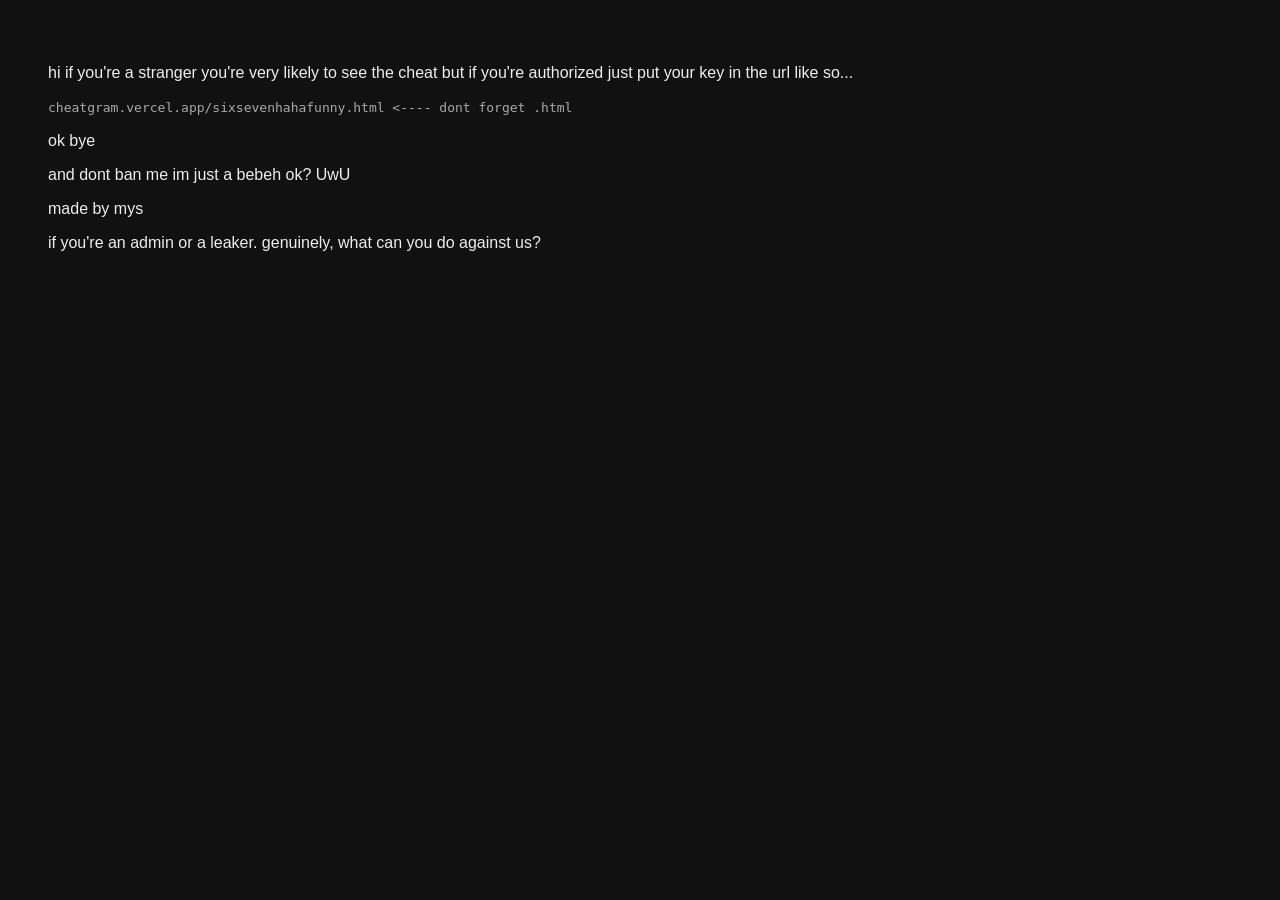
==== index.html @ 28053613 "initial" ====
<!DOCTYPE html>
<html lang="en">
<head>
    <meta charset="UTF-8">
    <meta name="viewport" content="width=device-width, initial-scale=1.0">
    <title>cheatgram</title>

    <style>
        body {
            background: #111;
            color: #eee;
            font-family: Arial, sans-serif;
            padding: 40px;
        }

        code {
            color: #aaa;
        }
    </style>
</head>

<body>
    <p>
        hi if you're a stranger you're very likely to see the cheat
        but if you're authorized just put your key in the url like so...
    </p>

    <p>
        <code>cheatgram.vercel.app/sixsevenhahafunny.html <---- dont forget .html </code>
    </p>

    <p>
        ok bye
    </p>

    <p>
        and dont ban me im just a bebeh ok? UwU
    </p>

    <p>
        made by mys
    </p>

    <p>
        if you're an admin or a leaker. genuinely, what can you do against us? 
    </p>
</body>
</html>
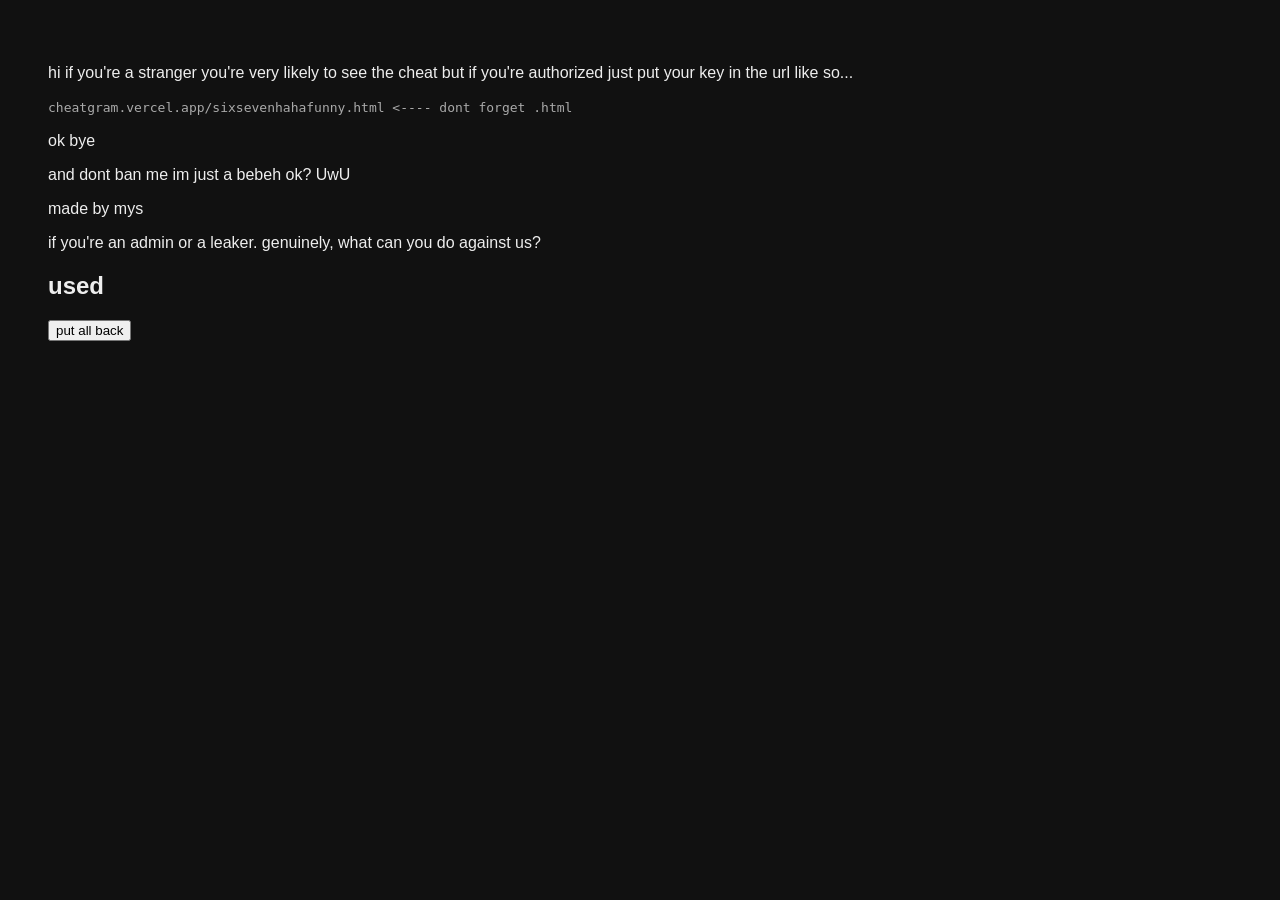
==== commit 984280f6: "MKVDMKFM" ====
--- a/index.html
+++ b/index.html
@@ -44,5 +44,15 @@
     <p>
         if you're an admin or a leaker. genuinely, what can you do against us? 
     </p>
+
+    <section class="used">
+    <h2>used</h2>
+
+    <button id="take-back-all">
+        put all back
+    </button>
+
+    <div id="used-words"></div>
+</section>
 </body>
 </html>
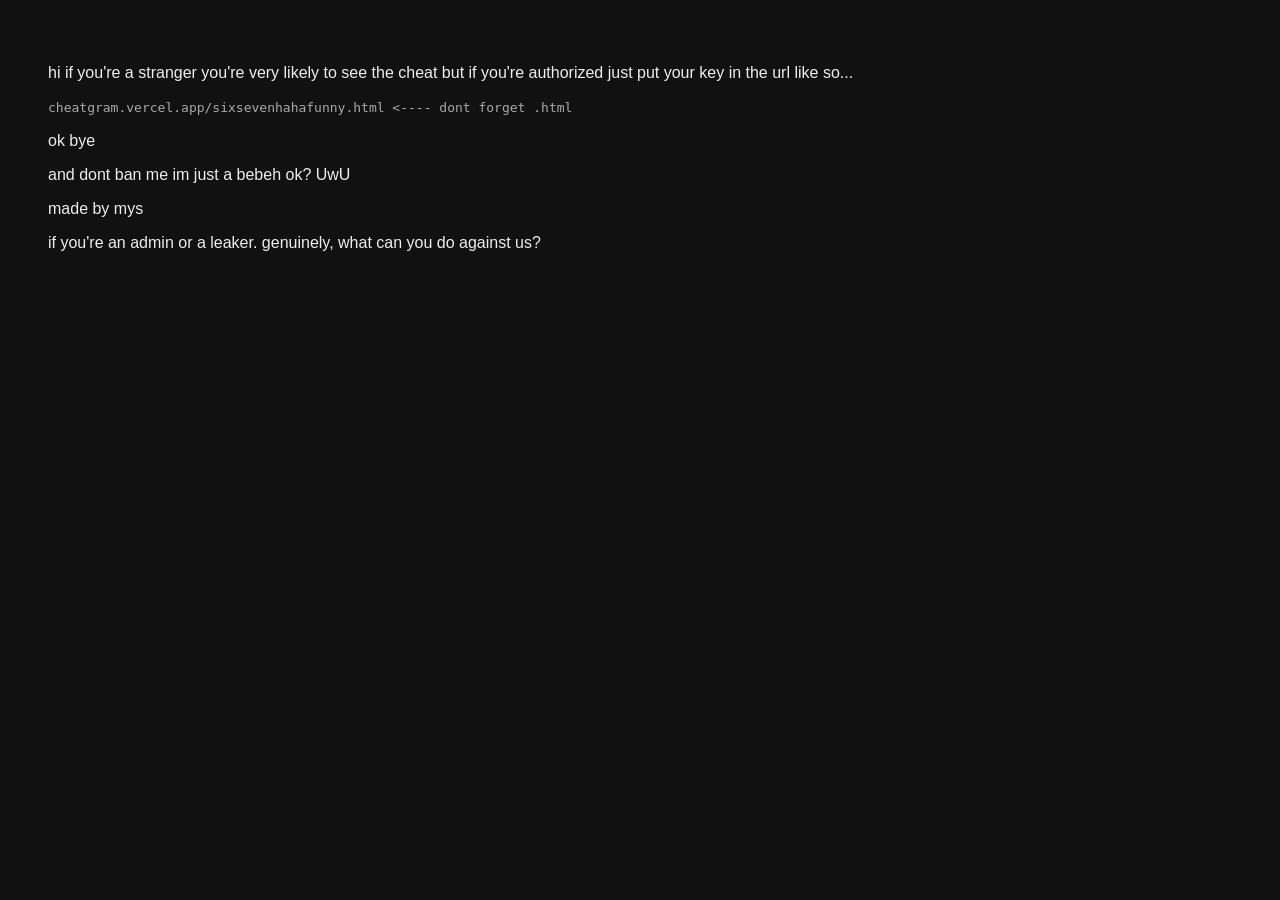
==== commit 2a25c39b: "k" ====
--- a/index.html
+++ b/index.html
@@ -45,14 +45,7 @@
         if you're an admin or a leaker. genuinely, what can you do against us? 
     </p>
 
-    <section class="used">
-    <h2>used</h2>
 
-    <button id="take-back-all">
-        put all back
-    </button>
-
-    <div id="used-words"></div>
 </section>
 </body>
 </html>
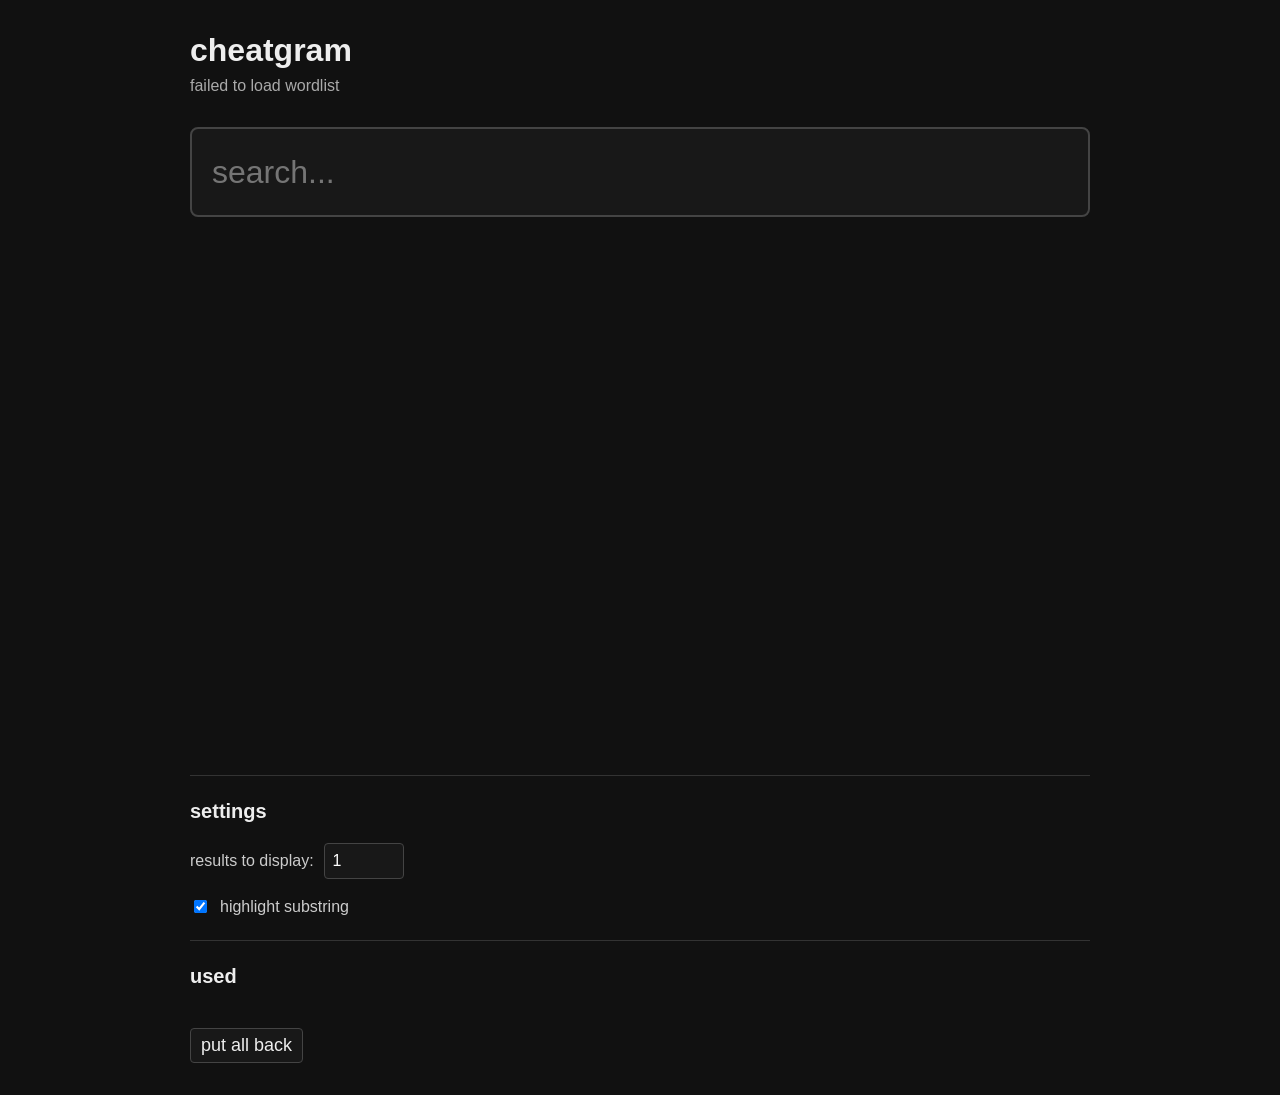
==== commit 854f19df: "cmon" ====
--- a/index.html
+++ b/index.html
@@ -6,46 +6,583 @@
     <title>cheatgram</title>
 
     <style>
+        * {
+            box-sizing: border-box;
+        }
+
+        html {
+            background: #111;
+            color: #eee;
+        }
+
         body {
+            margin: 0;
+            padding: 32px;
             background: #111;
             color: #eee;
             font-family: Arial, sans-serif;
-            padding: 40px;
-        }
-
-        code {
+        }
+
+        main {
+            max-width: 900px;
+            margin: 0 auto;
+        }
+
+        h1 {
+            margin: 0 0 8px;
+            font-size: 32px;
+            font-weight: 700;
+        }
+
+        #count {
+            margin-bottom: 32px;
             color: #aaa;
+        }
+
+        #search {
+            width: 100%;
+            height: 90px;
+            padding: 16px 20px;
+            border: 2px solid #444;
+            border-radius: 8px;
+            outline: none;
+            background: #181818;
+            color: #fff;
+            font-size: 32px;
+        }
+
+        #search:focus {
+            border-color: #777;
+        }
+
+        #result {
+            min-height: 70px;
+            margin-top: 24px;
+            font-size: 42px;
+            word-break: break-word;
+        }
+
+        .message {
+            color: #888;
+            font-size: 24px;
+        }
+
+        mark {
+            padding: 0 2px;
+            border-radius: 2px;
+            background: #eee;
+            color: #111;
+        }
+
+        .spacer {
+            height: 420px;
+        }
+
+        section {
+            border-top: 1px solid #333;
+            padding-top: 24px;
+            margin-top: 24px;
+        }
+
+        h2 {
+            margin: 0 0 20px;
+            font-size: 20px;
+        }
+
+        .setting {
+            margin-bottom: 18px;
+        }
+
+        label {
+            display: flex;
+            align-items: center;
+            gap: 10px;
+            color: #ccc;
+        }
+
+        #resultLimit {
+            width: 80px;
+            padding: 8px;
+            border: 1px solid #444;
+            border-radius: 4px;
+            background: #181818;
+            color: #fff;
+            font-size: 16px;
+        }
+
+        #results {
+            margin-top: 20px;
+        }
+
+        .result-item {
+            padding: 8px 0;
+            font-size: 24px;
+        }
+
+        #used {
+            display: flex;
+            flex-direction: column;
+            gap: 8px;
+        }
+
+        .used-word {
+            display: flex;
+            align-items: center;
+            gap: 12px;
+            font-size: 22px;
+        }
+
+        .used-word span {
+            text-decoration: line-through;
+            color: #888;
+            word-break: break-word;
+        }
+
+        button {
+            padding: 6px 10px;
+            border: 1px solid #444;
+            border-radius: 4px;
+            background: #181818;
+            color: #eee;
+            cursor: pointer;
+            font-size: 18px;
+        }
+
+        button:hover {
+            background: #252525;
+        }
+
+        #putAllBack {
+            margin-top: 20px;
+        }
+
+        .empty {
+            color: #777;
+        }
+
+        @media (max-width: 600px) {
+            body {
+                padding: 20px;
+            }
+
+            #search {
+                height: 75px;
+                font-size: 25px;
+            }
+
+            #result {
+                font-size: 34px;
+            }
         }
     </style>
 </head>
 
 <body>
-    <p>
-        hi if you're a stranger you're very likely to see the cheat
-        but if you're authorized just put your key in the url like so...
-    </p>
-
-    <p>
-        <code>cheatgram.vercel.app/sixsevenhahafunny.html <---- dont forget .html </code>
-    </p>
-
-    <p>
-        ok bye
-    </p>
-
-    <p>
-        and dont ban me im just a bebeh ok? UwU
-    </p>
-
-    <p>
-        made by mys
-    </p>
-
-    <p>
-        if you're an admin or a leaker. genuinely, what can you do against us? 
-    </p>
-
-
-</section>
+    <main>
+        <h1>cheatgram</h1>
+
+        <div id="count">loading wordlist...</div>
+
+        <input
+            id="search"
+            type="text"
+            autocomplete="off"
+            spellcheck="false"
+            placeholder="search..."
+            aria-label="Search"
+        >
+
+        <div id="result"></div>
+
+        <div id="results"></div>
+
+        <div class="spacer"></div>
+
+        <section>
+            <h2>settings</h2>
+
+            <div class="setting">
+                <label for="resultLimit">
+                    results to display:
+                    <input
+                        id="resultLimit"
+                        type="number"
+                        min="1"
+                        step="1"
+                        value="1"
+                    >
+                </label>
+            </div>
+
+            <div class="setting">
+                <label>
+                    <input id="highlightSubstring" type="checkbox" checked>
+                    highlight substring
+                </label>
+            </div>
+        </section>
+
+        <section>
+            <h2>used</h2>
+
+            <div id="used"></div>
+
+            <button id="putAllBack" type="button">put all back</button>
+        </section>
+    </main>
+
+    <script>
+        const WORDLIST_URL = "https://zzzzzzzzzz-five.vercel.app/wl/test.txt";
+        const STORAGE_KEY = "cheatgram-used-words";
+
+        let wordPool = [];
+        let usedWords = [];
+        let lastMatches = [];
+
+        const searchInput = document.getElementById("search");
+        const resultElement = document.getElementById("result");
+        const resultsElement = document.getElementById("results");
+        const usedElement = document.getElementById("used");
+        const countElement = document.getElementById("count");
+        const resultLimitElement = document.getElementById("resultLimit");
+        const highlightElement = document.getElementById("highlightSubstring");
+        const putAllBackButton = document.getElementById("putAllBack");
+
+        function loadUsedWords() {
+            try {
+                const saved = localStorage.getItem(STORAGE_KEY);
+
+                if (!saved) {
+                    usedWords = [];
+                    return;
+                }
+
+                const parsed = JSON.parse(saved);
+
+                if (Array.isArray(parsed)) {
+                    usedWords = [...new Set(
+                        parsed.filter(word => typeof word === "string")
+                    )];
+                } else {
+                    usedWords = [];
+                }
+            } catch {
+                usedWords = [];
+            }
+        }
+
+        function saveUsedWords() {
+            localStorage.setItem(STORAGE_KEY, JSON.stringify(usedWords));
+        }
+
+        async function loadWordlist() {
+            try {
+                const response = await fetch(WORDLIST_URL);
+
+                if (!response.ok) {
+                    throw new Error("Failed to load wordlist");
+                }
+
+                const text = await response.text();
+
+                const uniqueWords = [];
+                const seen = new Set();
+
+                for (const line of text.split(/\r?\n/)) {
+                    const word = line.trim();
+
+                    if (!word) {
+                        continue;
+                    }
+
+                    if (seen.has(word)) {
+                        continue;
+                    }
+
+                    seen.add(word);
+                    uniqueWords.push(word);
+                }
+
+                const usedSet = new Set(usedWords);
+
+                wordPool = uniqueWords.filter(word => !usedSet.has(word));
+
+                updateCount();
+                displayUsedWords();
+            } catch (error) {
+                countElement.textContent = "failed to load wordlist";
+                console.error(error);
+            }
+        }
+
+        function updateCount() {
+            countElement.textContent = `${wordPool.length} words available`;
+        }
+
+        function escapeHTML(value) {
+            return value
+                .replace(/&/g, "&amp;")
+                .replace(/</g, "&lt;")
+                .replace(/>/g, "&gt;")
+                .replace(/"/g, "&quot;")
+                .replace(/'/g, "&#039;");
+        }
+
+        function highlight(word, query) {
+            const lowerWord = word.toLowerCase();
+            const lowerQuery = query.toLowerCase();
+
+            const index = lowerWord.indexOf(lowerQuery);
+
+            if (
+                !highlightElement.checked ||
+                !query ||
+                index === -1
+            ) {
+                return escapeHTML(word);
+            }
+
+            const before = word.slice(0, index);
+            const match = word.slice(index, index + query.length);
+            const after = word.slice(index + query.length);
+
+            return (
+                escapeHTML(before) +
+                "<mark>" +
+                escapeHTML(match) +
+                "</mark>" +
+                escapeHTML(after)
+            );
+        }
+
+        function displayResult(word, query) {
+            if (!word) {
+                resultElement.textContent = "";
+                return;
+            }
+
+            resultElement.innerHTML = highlight(word, query);
+        }
+
+        function displayMatches(matches, query) {
+            resultsElement.innerHTML = "";
+
+            if (matches.length <= 1) {
+                return;
+            }
+
+            for (const word of matches) {
+                const item = document.createElement("div");
+                item.className = "result-item";
+                item.innerHTML = highlight(word, query);
+                resultsElement.appendChild(item);
+            }
+        }
+
+        function submitQuery() {
+            const query = searchInput.value.trim();
+
+            resultsElement.innerHTML = "";
+
+            if (!query) {
+                resultElement.innerHTML =
+                    '<span class="message">enter a query</span>';
+                lastMatches = [];
+                return;
+            }
+
+            const lowerQuery = query.toLowerCase();
+
+            const matches = wordPool.filter(word =>
+                word.toLowerCase().includes(lowerQuery)
+            );
+
+            const limit = Math.max(
+                1,
+                parseInt(resultLimitElement.value, 10) || 1
+            );
+
+            lastMatches = matches.slice(0, limit);
+
+            if (matches.length === 0) {
+                resultElement.innerHTML =
+                    '<span class="message">no matches</span>';
+                return;
+            }
+
+            /*
+             * The first match is always consumed, regardless of
+             * how many results are configured to display.
+             */
+            const selectedWord = matches[0];
+
+            displayResult(selectedWord, query);
+
+            displayMatches(lastMatches, query);
+
+            useWord(selectedWord);
+        }
+
+        function useWord(word) {
+            const index = wordPool.indexOf(word);
+
+            if (index === -1) {
+                return;
+            }
+
+            wordPool.splice(index, 1);
+
+            usedWords.push(word);
+
+            saveUsedWords();
+            updateCount();
+            displayUsedWords();
+        }
+
+        function takeBack(word) {
+            const index = usedWords.indexOf(word);
+
+            if (index === -1) {
+                return;
+            }
+
+            usedWords.splice(index, 1);
+
+            if (!wordPool.includes(word)) {
+                wordPool.push(word);
+            }
+
+            saveUsedWords();
+            updateCount();
+            displayUsedWords();
+        }
+
+        function takeBackEverything() {
+            for (const word of usedWords) {
+                if (!wordPool.includes(word)) {
+                    wordPool.push(word);
+                }
+            }
+
+            usedWords = [];
+
+            saveUsedWords();
+            updateCount();
+            displayUsedWords();
+        }
+
+        function displayUsedWords() {
+            usedElement.innerHTML = "";
+
+            if (usedWords.length === 0) {
+                const empty = document.createElement("div");
+                empty.className = "empty";
+                empty.textContent = "no used words";
+                usedElement.appendChild(empty);
+                return;
+            }
+
+            for (const word of usedWords) {
+                const row = document.createElement("div");
+                row.className = "used-word";
+
+                const wordElement = document.createElement("span");
+                wordElement.textContent = word;
+
+                const backButton = document.createElement("button");
+                backButton.type = "button";
+                backButton.textContent = "↩";
+                backButton.title = `Return ${word}`;
+                backButton.setAttribute(
+                    "aria-label",
+                    `Return ${word}`
+                );
+
+                backButton.addEventListener("click", () => {
+                    takeBack(word);
+                });
+
+                row.appendChild(wordElement);
+                row.appendChild(backButton);
+
+                usedElement.appendChild(row);
+            }
+        }
+
+        searchInput.addEventListener("keydown", event => {
+            if (event.key === "Enter") {
+                event.preventDefault();
+                submitQuery();
+            }
+        });
+
+        document.addEventListener("keydown", event => {
+            const activeElement = document.activeElement;
+
+            const isTyping =
+                activeElement &&
+                (
+                    activeElement.tagName === "INPUT" ||
+                    activeElement.tagName === "TEXTAREA"
+                );
+
+            if (isTyping) {
+                return;
+            }
+
+            if (/^[0-9]$/.test(event.key)) {
+                submitQuery();
+            }
+        });
+
+        highlightElement.addEventListener("change", () => {
+            if (lastMatches.length > 0) {
+                const query = searchInput.value.trim();
+
+                if (query) {
+                    displayResult(lastMatches[0], query);
+                    displayMatches(lastMatches, query);
+                }
+            }
+        });
+
+        resultLimitElement.addEventListener("change", () => {
+            const query = searchInput.value.trim();
+
+            if (!query) {
+                return;
+            }
+
+            /*
+             * Changing this setting does not perform a search.
+             * It only changes the display of the matches from the
+             * most recently submitted query.
+             */
+            const limit = Math.max(
+                1,
+                parseInt(resultLimitElement.value, 10) || 1
+            );
+
+            const matches = wordPool.filter(word =>
+                word.toLowerCase().includes(query.toLowerCase())
+            );
+
+            const displayed = matches.slice(0, limit);
+
+            if (displayed.length > 0) {
+                displayResult(displayed[0], query);
+                displayMatches(displayed, query);
+            } else {
+                resultsElement.innerHTML = "";
+            }
+        });
+
+        putAllBackButton.addEventListener("click", () => {
+            takeBackEverything();
+        });
+
+        loadUsedWords();
+        loadWordlist();
+    </script>
 </body>
 </html>
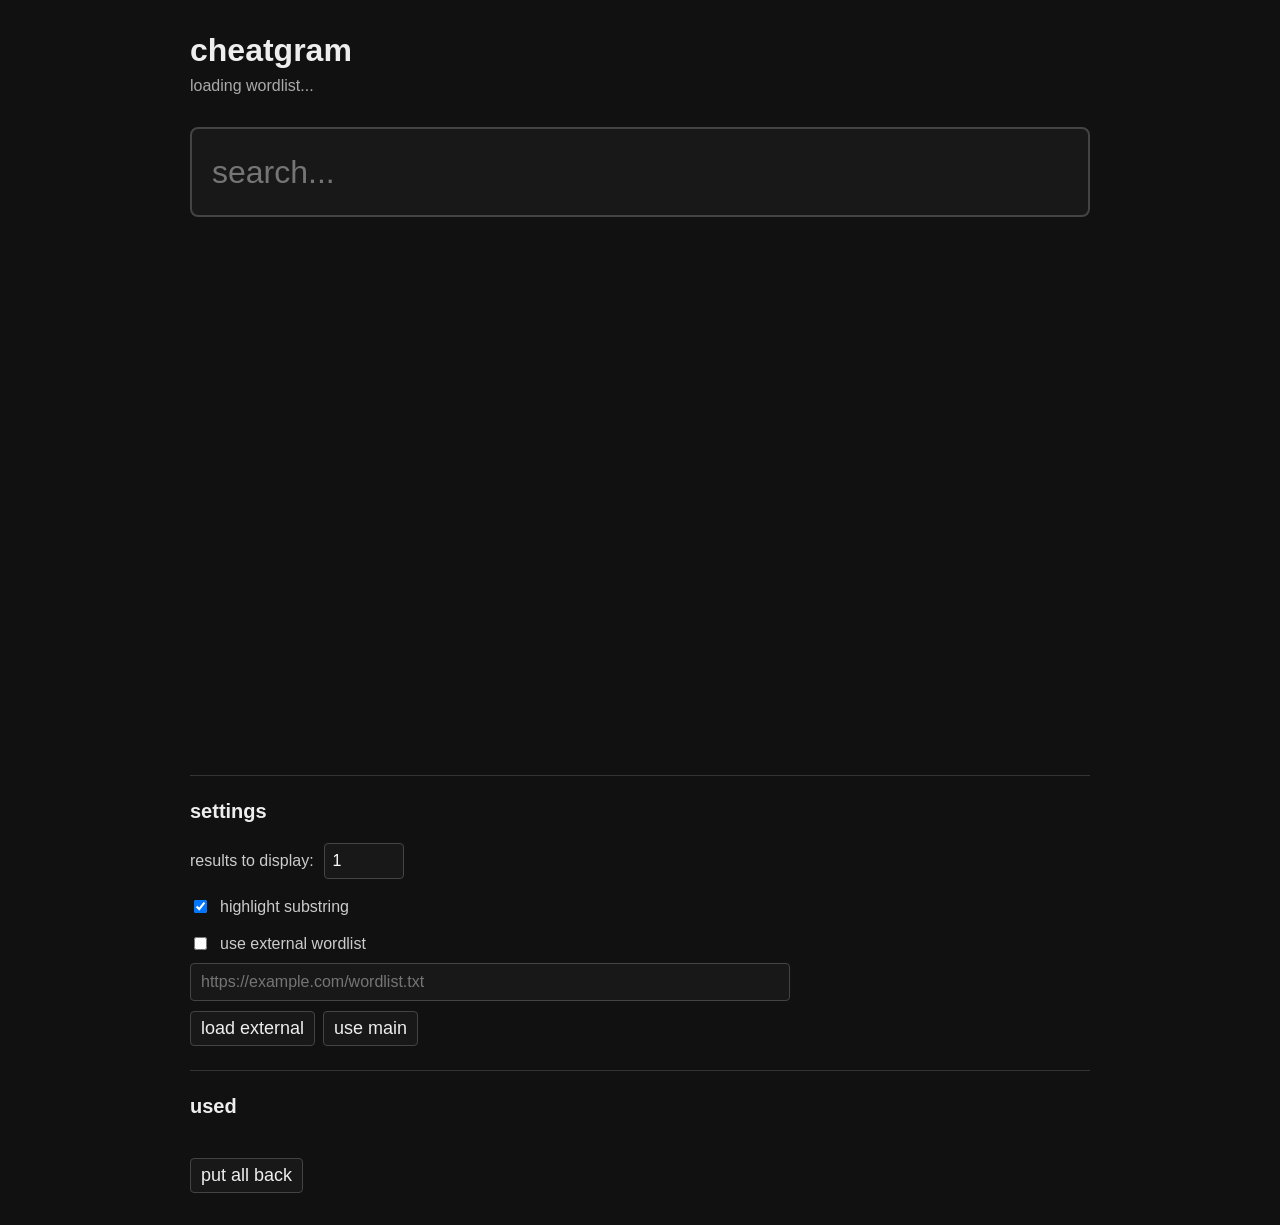
==== commit 36f784e7: "m" ====
--- a/index.html
+++ b/index.html
@@ -1,3 +1,4 @@
+
 <!DOCTYPE html>
 <html lang="en">
 <head>
@@ -108,6 +109,35 @@
             background: #181818;
             color: #fff;
             font-size: 16px;
+        }
+
+        #externalWordlistUrl {
+            width: 100%;
+            max-width: 600px;
+            padding: 9px 10px;
+            border: 1px solid #444;
+            border-radius: 4px;
+            background: #181818;
+            color: #fff;
+            font-size: 16px;
+            outline: none;
+        }
+
+        #externalWordlistUrl:focus {
+            border-color: #777;
+        }
+
+        .wordlist-controls {
+            display: flex;
+            gap: 8px;
+            margin-top: 10px;
+            flex-wrap: wrap;
+        }
+
+        .wordlist-status {
+            margin-top: 8px;
+            color: #888;
+            font-size: 14px;
         }
 
         #results {
@@ -220,6 +250,35 @@
                     highlight substring
                 </label>
             </div>
+
+            <div class="setting">
+                <label>
+                    <input id="useExternalWordlist" type="checkbox">
+                    use external wordlist
+                </label>
+
+                <div style="margin-top: 10px;">
+                    <input
+                        id="externalWordlistUrl"
+                        type="url"
+                        autocomplete="off"
+                        placeholder="https://example.com/wordlist.txt"
+                        aria-label="External wordlist URL"
+                    >
+                </div>
+
+                <div class="wordlist-controls">
+                    <button id="loadExternalWordlist" type="button">
+                        load external
+                    </button>
+
+                    <button id="useMainWordlist" type="button">
+                        use main
+                    </button>
+                </div>
+
+                <div id="wordlistStatus" class="wordlist-status"></div>
+            </div>
         </section>
 
         <section>
@@ -232,21 +291,56 @@
     </main>
 
     <script>
-        const WORDLIST_URL = "https://zzzzzzzzzz-five.vercel.app/wl/test.txt";
+        const WORDLIST_URL =
+            "https://zzzzzzzzzz-five.vercel.app/wl/test.txt";
+
         const STORAGE_KEY = "cheatgram-used-words";
+        const EXTERNAL_URL_KEY = "cheatgram-external-wordlist-url";
+        const EXTERNAL_ENABLED_KEY = "cheatgram-external-wordlist-enabled";
 
         let wordPool = [];
         let usedWords = [];
         let lastMatches = [];
 
-        const searchInput = document.getElementById("search");
-        const resultElement = document.getElementById("result");
-        const resultsElement = document.getElementById("results");
-        const usedElement = document.getElementById("used");
-        const countElement = document.getElementById("count");
-        const resultLimitElement = document.getElementById("resultLimit");
-        const highlightElement = document.getElementById("highlightSubstring");
-        const putAllBackButton = document.getElementById("putAllBack");
+        const searchInput =
+            document.getElementById("search");
+
+        const resultElement =
+            document.getElementById("result");
+
+        const resultsElement =
+            document.getElementById("results");
+
+        const usedElement =
+            document.getElementById("used");
+
+        const countElement =
+            document.getElementById("count");
+
+        const resultLimitElement =
+            document.getElementById("resultLimit");
+
+        const highlightElement =
+            document.getElementById("highlightSubstring");
+
+        const putAllBackButton =
+            document.getElementById("putAllBack");
+
+        const useExternalElement =
+            document.getElementById("useExternalWordlist");
+
+        const externalUrlElement =
+            document.getElementById("externalWordlistUrl");
+
+        const loadExternalButton =
+            document.getElementById("loadExternalWordlist");
+
+        const useMainButton =
+            document.getElementById("useMainWordlist");
+
+        const wordlistStatusElement =
+            document.getElementById("wordlistStatus");
+
 
         function loadUsedWords() {
             try {
@@ -271,16 +365,45 @@
             }
         }
 
+
         function saveUsedWords() {
-            localStorage.setItem(STORAGE_KEY, JSON.stringify(usedWords));
-        }
+            localStorage.setItem(
+                STORAGE_KEY,
+                JSON.stringify(usedWords)
+            );
+        }
+
+
+        function getActiveWordlistURL() {
+            if (
+                useExternalElement.checked &&
+                externalUrlElement.value.trim()
+            ) {
+                return externalUrlElement.value.trim();
+            }
+
+            return WORDLIST_URL;
+        }
+
+
+        function setStatus(message) {
+            wordlistStatusElement.textContent = message;
+        }
+
 
         async function loadWordlist() {
+            const url = getActiveWordlistURL();
+
+            countElement.textContent = "loading wordlist...";
+            setStatus("loading...");
+
             try {
-                const response = await fetch(WORDLIST_URL);
+                const response = await fetch(url);
 
                 if (!response.ok) {
-                    throw new Error("Failed to load wordlist");
+                    throw new Error(
+                        `Failed to load wordlist (${response.status})`
+                    );
                 }
 
                 const text = await response.text();
@@ -305,19 +428,44 @@
 
                 const usedSet = new Set(usedWords);
 
-                wordPool = uniqueWords.filter(word => !usedSet.has(word));
+                wordPool = uniqueWords.filter(
+                    word => !usedSet.has(word)
+                );
+
+                lastMatches = [];
 
                 updateCount();
                 displayUsedWords();
+
+                if (url === WORDLIST_URL) {
+                    setStatus("using main wordlist");
+                } else {
+                    setStatus(
+                        `using external wordlist · ${uniqueWords.length} words`
+                    );
+                }
+
+                resultElement.innerHTML = "";
+                resultsElement.innerHTML = "";
+
             } catch (error) {
-                countElement.textContent = "failed to load wordlist";
+                countElement.textContent =
+                    "failed to load wordlist";
+
+                setStatus(
+                    "failed to load wordlist"
+                );
+
                 console.error(error);
             }
         }
 
+
         function updateCount() {
-            countElement.textContent = `${wordPool.length} words available`;
-        }
+            countElement.textContent =
+                `${wordPool.length} words available`;
+        }
+
 
         function escapeHTML(value) {
             return value
@@ -328,6 +476,7 @@
                 .replace(/'/g, "&#039;");
         }
 
+
         function highlight(word, query) {
             const lowerWord = word.toLowerCase();
             const lowerQuery = query.toLowerCase();
@@ -343,8 +492,13 @@
             }
 
             const before = word.slice(0, index);
-            const match = word.slice(index, index + query.length);
-            const after = word.slice(index + query.length);
+            const match = word.slice(
+                index,
+                index + query.length
+            );
+            const after = word.slice(
+                index + query.length
+            );
 
             return (
                 escapeHTML(before) +
@@ -355,14 +509,17 @@
             );
         }
 
+
         function displayResult(word, query) {
             if (!word) {
                 resultElement.textContent = "";
                 return;
             }
 
-            resultElement.innerHTML = highlight(word, query);
-        }
+            resultElement.innerHTML =
+                highlight(word, query);
+        }
+
 
         function displayMatches(matches, query) {
             resultsElement.innerHTML = "";
@@ -372,59 +529,82 @@
             }
 
             for (const word of matches) {
-                const item = document.createElement("div");
+                const item =
+                    document.createElement("div");
+
                 item.className = "result-item";
-                item.innerHTML = highlight(word, query);
+
+                item.innerHTML =
+                    highlight(word, query);
+
                 resultsElement.appendChild(item);
             }
         }
 
+
         function submitQuery() {
-            const query = searchInput.value.trim();
+            const query =
+                searchInput.value.trim();
 
             resultsElement.innerHTML = "";
 
             if (!query) {
                 resultElement.innerHTML =
                     '<span class="message">enter a query</span>';
+
                 lastMatches = [];
                 return;
             }
 
-            const lowerQuery = query.toLowerCase();
-
-            const matches = wordPool.filter(word =>
-                word.toLowerCase().includes(lowerQuery)
-            );
+            const lowerQuery =
+                query.toLowerCase();
+
+            const matches =
+                wordPool.filter(word =>
+                    word.toLowerCase().includes(lowerQuery)
+                );
 
             const limit = Math.max(
                 1,
-                parseInt(resultLimitElement.value, 10) || 1
+                parseInt(
+                    resultLimitElement.value,
+                    10
+                ) || 1
             );
 
-            lastMatches = matches.slice(0, limit);
+            lastMatches =
+                matches.slice(0, limit);
 
             if (matches.length === 0) {
                 resultElement.innerHTML =
                     '<span class="message">no matches</span>';
+
                 return;
             }
 
             /*
-             * The first match is always consumed, regardless of
-             * how many results are configured to display.
+             * The first match is always consumed,
+             * regardless of how many results are displayed.
              */
             const selectedWord = matches[0];
 
-            displayResult(selectedWord, query);
-
-            displayMatches(lastMatches, query);
+            displayResult(
+                selectedWord,
+                query
+            );
+
+            displayMatches(
+                lastMatches,
+                query
+            );
 
             useWord(selectedWord);
         }
 
+
         function useWord(word) {
-            const index = wordPool.indexOf(word);
+            const index =
+                wordPool.indexOf(word);
 
             if (index === -1) {
                 return;
@@ -439,8 +619,10 @@
             displayUsedWords();
         }
 
+
         function takeBack(word) {
-            const index = usedWords.indexOf(word);
+            const index =
+                usedWords.indexOf(word);
 
             if (index === -1) {
                 return;
@@ -456,6 +638,7 @@
             updateCount();
             displayUsedWords();
         }
+
 
         function takeBackEverything() {
             for (const word of usedWords) {
@@ -471,36 +654,52 @@
             displayUsedWords();
         }
 
+
         function displayUsedWords() {
             usedElement.innerHTML = "";
 
             if (usedWords.length === 0) {
-                const empty = document.createElement("div");
+                const empty =
+                    document.createElement("div");
+
                 empty.className = "empty";
                 empty.textContent = "no used words";
+
                 usedElement.appendChild(empty);
+
                 return;
             }
 
             for (const word of usedWords) {
-                const row = document.createElement("div");
+                const row =
+                    document.createElement("div");
+
                 row.className = "used-word";
 
-                const wordElement = document.createElement("span");
+                const wordElement =
+                    document.createElement("span");
+
                 wordElement.textContent = word;
 
-                const backButton = document.createElement("button");
+                const backButton =
+                    document.createElement("button");
+
                 backButton.type = "button";
                 backButton.textContent = "↩";
-                backButton.title = `Return ${word}`;
+                backButton.title =
+                    `Return ${word}`;
+
                 backButton.setAttribute(
                     "aria-label",
                     `Return ${word}`
                 );
 
-                backButton.addEventListener("click", () => {
-                    takeBack(word);
-                });
+                backButton.addEventListener(
+                    "click",
+                    () => {
+                        takeBack(word);
+                    }
+                );
 
                 row.appendChild(wordElement);
                 row.appendChild(backButton);
@@ -509,80 +708,235 @@
             }
         }
 
-        searchInput.addEventListener("keydown", event => {
-            if (event.key === "Enter") {
-                event.preventDefault();
-                submitQuery();
-            }
-        });
-
-        document.addEventListener("keydown", event => {
-            const activeElement = document.activeElement;
-
-            const isTyping =
-                activeElement &&
-                (
-                    activeElement.tagName === "INPUT" ||
-                    activeElement.tagName === "TEXTAREA"
-                );
-
-            if (isTyping) {
-                return;
-            }
-
-            if (/^[0-9]$/.test(event.key)) {
-                submitQuery();
-            }
-        });
-
-        highlightElement.addEventListener("change", () => {
-            if (lastMatches.length > 0) {
-                const query = searchInput.value.trim();
-
-                if (query) {
-                    displayResult(lastMatches[0], query);
-                    displayMatches(lastMatches, query);
-                }
-            }
-        });
-
-        resultLimitElement.addEventListener("change", () => {
-            const query = searchInput.value.trim();
-
-            if (!query) {
-                return;
-            }
-
-            /*
-             * Changing this setting does not perform a search.
-             * It only changes the display of the matches from the
-             * most recently submitted query.
-             */
-            const limit = Math.max(
-                1,
-                parseInt(resultLimitElement.value, 10) || 1
-            );
-
-            const matches = wordPool.filter(word =>
-                word.toLowerCase().includes(query.toLowerCase())
-            );
-
-            const displayed = matches.slice(0, limit);
-
-            if (displayed.length > 0) {
-                displayResult(displayed[0], query);
-                displayMatches(displayed, query);
-            } else {
-                resultsElement.innerHTML = "";
-            }
-        });
-
-        putAllBackButton.addEventListener("click", () => {
-            takeBackEverything();
-        });
+
+        /*
+         * External wordlist controls
+         */
+
+        externalUrlElement.value =
+            localStorage.getItem(
+                EXTERNAL_URL_KEY
+            ) || "";
+
+        useExternalElement.checked =
+            localStorage.getItem(
+                EXTERNAL_ENABLED_KEY
+            ) === "true";
+
+
+        loadExternalButton.addEventListener(
+            "click",
+            async () => {
+                const url =
+                    externalUrlElement.value.trim();
+
+                if (!url) {
+                    setStatus(
+                        "enter an external wordlist URL"
+                    );
+
+                    return;
+                }
+
+                try {
+                    new URL(url);
+                } catch {
+                    setStatus(
+                        "invalid URL"
+                    );
+
+                    return;
+                }
+
+                localStorage.setItem(
+                    EXTERNAL_URL_KEY,
+                    url
+                );
+
+                localStorage.setItem(
+                    EXTERNAL_ENABLED_KEY,
+                    "true"
+                );
+
+                useExternalElement.checked = true;
+
+                await loadWordlist();
+            }
+        );
+
+
+        useMainButton.addEventListener(
+            async () => {
+                useExternalElement.checked = false;
+
+                localStorage.setItem(
+                    EXTERNAL_ENABLED_KEY,
+                    "false"
+                );
+
+                await loadWordlist();
+            }
+        );
+
+
+        useExternalElement.addEventListener(
+            "change",
+            async () => {
+                const enabled =
+                    useExternalElement.checked;
+
+                localStorage.setItem(
+                    EXTERNAL_ENABLED_KEY,
+                    String(enabled)
+                );
+
+                if (enabled) {
+                    const url =
+                        externalUrlElement.value.trim();
+
+                    if (!url) {
+                        setStatus(
+                            "enter an external wordlist URL"
+                        );
+
+                        return;
+                    }
+                }
+
+                await loadWordlist();
+            }
+        );
+
+
+        externalUrlElement.addEventListener(
+            "change",
+            () => {
+                localStorage.setItem(
+                    EXTERNAL_URL_KEY,
+                    externalUrlElement.value.trim()
+                );
+            }
+        );
+
+
+        searchInput.addEventListener(
+            "keydown",
+            event => {
+                if (event.key === "Enter") {
+                    event.preventDefault();
+                    submitQuery();
+                }
+            }
+        );
+
+
+        document.addEventListener(
+            "keydown",
+            event => {
+                const activeElement =
+                    document.activeElement;
+
+                const isTyping =
+                    activeElement &&
+                    (
+                        activeElement.tagName === "INPUT" ||
+                        activeElement.tagName === "TEXTAREA"
+                    );
+
+                if (isTyping) {
+                    return;
+                }
+
+                if (/^[0-9]$/.test(event.key)) {
+                    submitQuery();
+                }
+            }
+        );
+
+
+        highlightElement.addEventListener(
+            "change",
+            () => {
+                if (lastMatches.length > 0) {
+                    const query =
+                        searchInput.value.trim();
+
+                    if (query) {
+                        displayResult(
+                            lastMatches[0],
+                            query
+                        );
+
+                        displayMatches(
+                            lastMatches,
+                            query
+                        );
+                    }
+                }
+            }
+        );
+
+
+        resultLimitElement.addEventListener(
+            "change",
+            () => {
+                const query =
+                    searchInput.value.trim();
+
+                if (!query) {
+                    return;
+                }
+
+                /*
+                 * Changing this setting does not perform
+                 * a search. It only changes the display
+                 * of matches from the current word pool.
+                 */
+                const limit = Math.max(
+                    1,
+                    parseInt(
+                        resultLimitElement.value,
+                        10
+                    ) || 1
+                );
+
+                const matches =
+                    wordPool.filter(word =>
+                        word.toLowerCase().includes(
+                            query.toLowerCase()
+                        )
+                    );
+
+                const displayed =
+                    matches.slice(0, limit);
+
+                if (displayed.length > 0) {
+                    displayResult(
+                        displayed[0],
+                        query
+                    );
+
+                    displayMatches(
+                        displayed,
+                        query
+                    );
+                } else {
+                    resultsElement.innerHTML = "";
+                }
+            }
+        );
+
+
+        putAllBackButton.addEventListener(
+            "click",
+            () => {
+                takeBackEverything();
+            }
+        );
+
 
         loadUsedWords();
         loadWordlist();
     </script>
 </body>
-</html>+</html>
